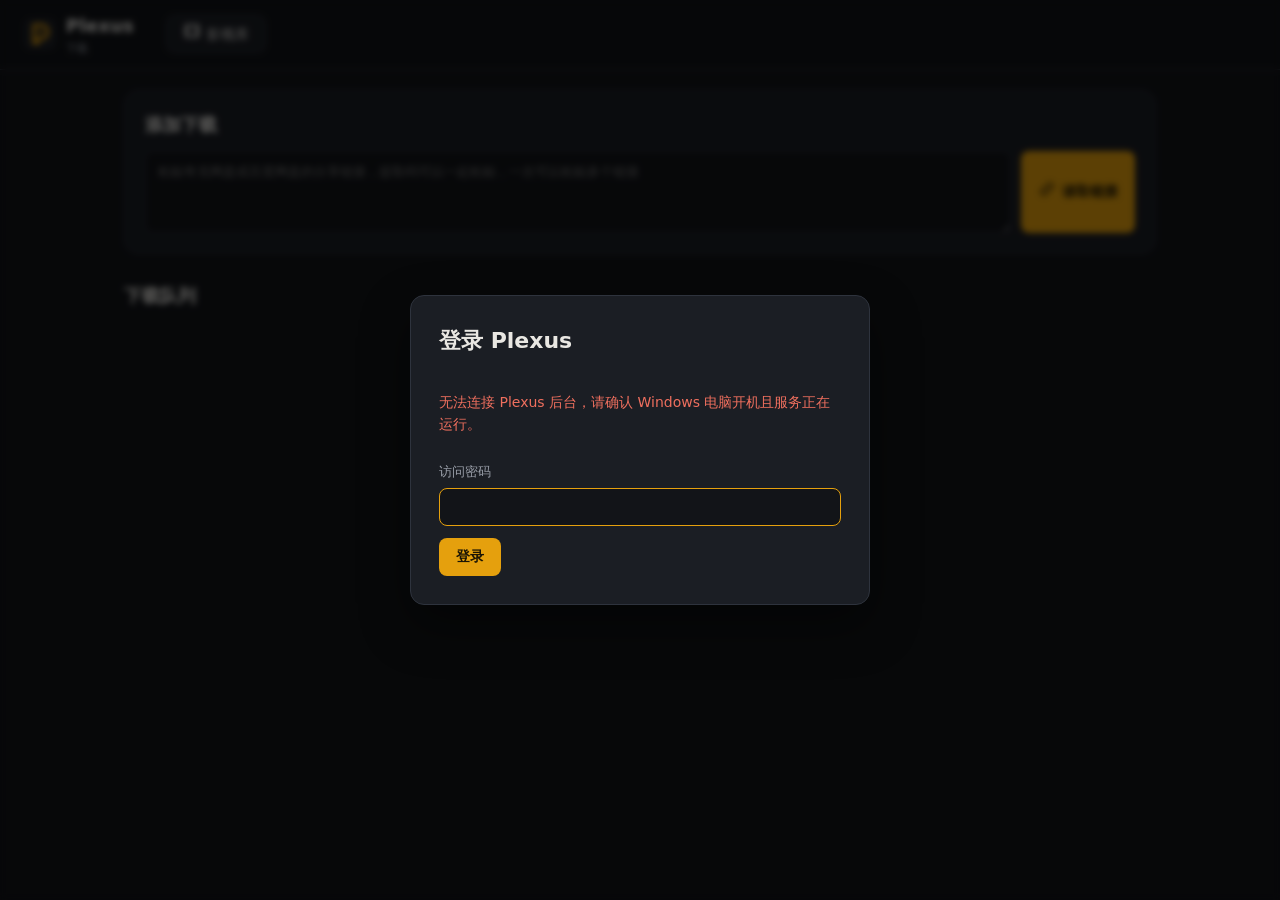
==== web/downloads.html @ ed84ceda "Download share links into a library folder with a resumable queue and Plex naming Co-Authored-By: Cl" ====
<!doctype html>
<html lang="zh-CN">
<head>
  <meta charset="UTF-8">
  <meta name="viewport" content="width=device-width, initial-scale=1">
  <meta name="theme-color" content="#14161a">
  <meta name="description" content="Plexus 下载：粘贴夸克或百度网盘链接，下载到 Plex 媒体库并按 Plex 格式命名。">
  <title>Plexus · 下载</title>
  <link rel="icon" href="favicon.svg" type="image/svg+xml">
  <link rel="stylesheet" href="style.css?v=dev">
  <script defer src="common.js?v=dev"></script>
  <script defer src="downloads.js?v=dev"></script>
</head>
<body>
  <header class="topbar">
    <a class="brand" href="./" aria-label="Plexus 首页"><img src="favicon.svg" alt=""><span>Plexus<small>下载</small></span></a>
    <div class="top-actions">
      <div id="accounts" class="accounts"></div>
      <a class="button secondary" href="./"><span data-icon="film"></span><span>影视库</span></a>
    </div>
  </header>

  <main class="downloads">
    <section class="panel">
      <h2>添加下载</h2>
      <form id="paste-form" class="paste">
        <textarea id="paste" rows="3" placeholder="粘贴夸克网盘或百度网盘的分享链接，提取码可以一起粘贴，一次可以粘贴多个链接"></textarea>
        <button class="button" type="submit"><span data-icon="link"></span><span>读取链接</span></button>
      </form>
      <p id="paste-error" class="error-text" hidden></p>
      <div id="shares"></div>
    </section>

    <section>
      <div class="queue-head"><h2>下载队列</h2><span id="queue-summary" class="muted"></span></div>
      <div id="queue"></div>
    </section>
  </main>

  <dialog id="login-drive-dialog" class="sheet narrow">
    <button class="close" data-close aria-label="关闭">×</button>
    <h2 id="drive-login-title">扫码登录</h2>
    <div id="drive-qr" class="qr"></div>
    <p id="drive-login-status" class="muted"></p>
    <button id="drive-login-retry" class="button" hidden>重新获取二维码</button>
  </dialog>
</body>
</html>
---- web/style.css ----
:root{
  --bg:#121418;--surface:#1b1e24;--raised:#232730;--line:#2e333d;--text:#e9e7e2;--muted:#9a9fa9;--faint:#6c717b;
  --accent:#e5a00d;--accent-ink:#1a1405;--warn:#e8b04a;--warn-bg:#3a2e15;--danger:#ef6f5e;--danger-bg:#3d1d1a;
  --radius:10px;--shadow:0 20px 50px rgba(0,0,0,.45);
  color-scheme:dark;
}
*{box-sizing:border-box}
html,body{margin:0}
body{background:var(--bg);color:var(--text);font:14px/1.55 system-ui,-apple-system,"Segoe UI","Microsoft YaHei UI","PingFang SC",sans-serif;min-height:100vh}
button,input,select{font:inherit;color:inherit}
svg{width:18px;height:18px;fill:none;stroke:currentColor;stroke-width:1.8;stroke-linecap:round;stroke-linejoin:round;flex:none}
[hidden]{display:none!important}
.muted{color:var(--muted)}
.error-text{color:var(--danger)!important}
.warn-text{color:var(--warn)!important}

/* Top bar */
.topbar{position:sticky;top:0;z-index:5;display:flex;align-items:center;gap:16px;padding:12px 24px;background:rgba(18,20,24,.92);backdrop-filter:blur(10px);border-bottom:1px solid var(--line)}
.brand{display:flex;align-items:center;gap:10px;color:var(--text);text-decoration:none;font-weight:700;font-size:18px;letter-spacing:.2px}
.brand img{width:32px;height:32px}
.brand small{display:block;font-size:11px;font-weight:400;color:var(--muted);letter-spacing:0}
.search{flex:1;max-width:480px;margin-left:auto;display:flex;flex-direction:row;align-items:center;gap:8px;padding:0 12px;height:38px;background:var(--surface);border:1px solid var(--line);border-radius:999px;color:var(--muted)}
.search:focus-within{border-color:var(--accent)}
.search input{flex:1;min-width:0;background:none;border:0;outline:0;color:var(--text)}
.top-actions{display:flex;gap:8px}
.button{display:inline-flex;align-items:center;gap:6px;height:38px;padding:0 16px;border-radius:8px;border:1px solid transparent;background:var(--accent);color:var(--accent-ink);font-weight:600;cursor:pointer;text-decoration:none;white-space:nowrap}
.button:hover{filter:brightness(1.08)}
.button:disabled{opacity:.6;cursor:default;filter:none}
.button.secondary{background:var(--surface);border-color:var(--line);color:var(--text);font-weight:500}
.button.secondary:hover{border-color:#454b57}
.icon-button{display:inline-grid;place-items:center;width:38px;height:38px;border-radius:8px;border:1px solid var(--line);background:var(--surface);cursor:pointer}
.icon-button.small{width:28px;height:28px;border-radius:6px}
.icon-button.small svg{width:15px;height:15px}
.icon-button:hover{border-color:#454b57}
.text-button{background:none;border:0;color:var(--accent);cursor:pointer;padding:4px 0}

main{padding:20px 24px 60px;max-width:1680px;margin:0 auto}

/* Summary and alerts */
.summary{display:flex;flex-wrap:wrap;gap:8px 22px;align-items:baseline;color:var(--muted);margin-bottom:14px}
.stat strong{color:var(--text);font-size:15px;margin-right:4px}
.stat.lead strong{font-size:24px;color:var(--accent)}
.stat.sync{margin-left:auto;font-size:13px}
.alert{display:flex;flex-wrap:wrap;gap:8px;margin-bottom:14px}
.alert button{background:var(--warn-bg);color:var(--warn);border:1px solid #5a4620;border-radius:8px;padding:7px 12px;cursor:pointer}
.alert button:hover{border-color:var(--warn)}

/* Filters */
.filters{display:flex;flex-wrap:wrap;align-items:center;justify-content:space-between;gap:12px;margin-bottom:8px}
.tabs{display:flex;flex-wrap:wrap;gap:6px}
.tabs button{display:inline-flex;align-items:center;gap:6px;height:34px;padding:0 12px;border-radius:999px;border:1px solid var(--line);background:transparent;color:var(--muted);cursor:pointer}
.tabs button small{color:var(--faint)}
.tabs button:hover{color:var(--text)}
.tabs button[aria-selected="true"]{background:var(--text);color:var(--bg);border-color:var(--text)}
.tabs button[aria-selected="true"] small{color:#5d6069}
.tabs svg{width:15px;height:15px}
.filter-controls{display:flex;gap:8px}
select{height:34px;padding:0 10px;border-radius:8px;border:1px solid var(--line);background:var(--surface);cursor:pointer}
.result-count{color:var(--faint);font-size:12px;margin:4px 0 12px}

/* Poster grid */
.grid{display:grid;grid-template-columns:repeat(auto-fill,minmax(160px,1fr));gap:22px 18px}
.card{display:flex;flex-direction:column;gap:4px;padding:0;border:0;background:none;text-align:left;cursor:pointer;color:var(--text);min-width:0;position:relative}
.card:hover .poster{transform:translateY(-3px);box-shadow:0 14px 30px rgba(0,0,0,.5),0 0 0 2px var(--accent)}
.card:focus-visible{outline:none}
.card:focus-visible .poster{box-shadow:0 0 0 2px var(--accent)}
.poster{position:relative;aspect-ratio:2/3;border-radius:var(--radius);overflow:hidden;background:linear-gradient(160deg,#272b33,#1a1d22);transition:transform .15s,box-shadow .15s}
.poster img{position:absolute;inset:0;z-index:1;width:100%;height:100%;object-fit:cover;opacity:0;transition:opacity .25s}
.poster img.loaded{opacity:1}
.poster-glyph{position:absolute;inset:0;display:flex;flex-direction:column;align-items:center;justify-content:center;gap:10px;padding:14px;text-align:center;color:var(--faint);font-size:13px}
.poster-glyph svg{width:34px;height:34px;stroke-width:1.4}
.poster:not(.no-poster) .poster-glyph span{display:none}
.flags{position:absolute;top:8px;left:8px;right:8px;display:flex;flex-wrap:wrap;gap:4px;pointer-events:none}
.badge{display:inline-flex;align-items:center;height:20px;padding:0 6px;border-radius:5px;background:rgba(20,22,26,.82);color:#cfd2d8;font-size:11px;font-weight:600;letter-spacing:.2px;white-space:nowrap}
.badge.res{background:var(--accent);color:var(--accent-ink)}
.badge.warn{background:var(--warn-bg);color:var(--warn)}
.badge.danger{background:var(--danger-bg);color:var(--danger)}
.card-title{font-weight:600;margin-top:6px;overflow:hidden;text-overflow:ellipsis;white-space:nowrap}
.card-meta{color:var(--muted);font-size:12px}
.empty{grid-column:1/-1;color:var(--muted);text-align:center;padding:60px 0}
.pager{display:flex;justify-content:center;margin-top:28px}

/* Dialogs */
dialog.sheet{border:1px solid var(--line);border-radius:14px;background:var(--surface);color:var(--text);padding:28px;width:min(980px,calc(100vw - 32px));max-height:calc(100vh - 48px);box-shadow:var(--shadow);overflow:auto}
dialog.sheet.narrow{width:min(460px,calc(100vw - 32px))}
dialog::backdrop{background:rgba(0,0,0,.6);backdrop-filter:blur(3px)}
.close{position:sticky;float:right;top:0;margin:-12px -12px 0 0;width:34px;height:34px;border-radius:50%;border:0;background:var(--raised);color:var(--muted);font-size:20px;cursor:pointer;z-index:2}
.close:hover{color:var(--text)}
h2{margin:0 0 8px;font-size:22px}
h3{margin:26px 0 10px;font-size:13px;letter-spacing:.6px;color:var(--muted);text-transform:uppercase}
.stack{display:flex;flex-direction:column;gap:12px}
.stack h3{margin-bottom:0}
.stack+.stack{margin-top:10px;padding-top:6px;border-top:1px solid var(--line)}
label{display:flex;flex-direction:column;gap:6px;color:var(--muted);font-size:13px}
input:not([type]),input[type=url],input[type=password],input[type=text],input[type=search]:not(#search){height:38px;padding:0 12px;border-radius:8px;border:1px solid var(--line);background:var(--bg);color:var(--text);outline:0}
input:focus{border-color:var(--accent)}
.stack .button{align-self:flex-start}

/* Detail */
.detail-head{display:grid;grid-template-columns:220px 1fr;gap:28px;align-items:start}
.detail-head .poster{box-shadow:0 12px 30px rgba(0,0,0,.45)}
.original{margin:-4px 0 8px;color:var(--muted)}
.facts{color:var(--muted);margin:0 0 12px}
.summary-text{margin:0 0 16px;line-height:1.75;color:#cfccc6;max-height:11.5em;overflow:auto}
.notice{background:var(--warn-bg);color:var(--warn);padding:8px 12px;border-radius:8px}
.actions{display:flex;flex-wrap:wrap;gap:8px}
.path{margin:0 0 8px;color:var(--faint);font-size:12px;word-break:break-all;font-family:ui-monospace,Consolas,monospace}
.file-list{list-style:none;margin:0;padding:0;border:1px solid var(--line);border-radius:var(--radius);overflow:hidden}
.file-row{display:flex;align-items:center;justify-content:space-between;gap:12px;padding:9px 12px;border-top:1px solid var(--line)}
.file-row:first-child{border-top:0}
.file-row.dim{opacity:.7}
.file-main{display:flex;align-items:center;gap:8px;min-width:0}
.episode-label{flex:none;color:var(--accent);font-weight:600;max-width:260px;overflow:hidden;text-overflow:ellipsis;white-space:nowrap}
.file-name{overflow:hidden;text-overflow:ellipsis;white-space:nowrap;color:#d4d2cc}
.file-meta{display:flex;align-items:center;gap:10px;flex:none;color:var(--muted);font-size:12px}
.file-meta .badge{background:var(--raised)}
.season{border:1px solid var(--line);border-radius:var(--radius);margin-bottom:8px;background:var(--bg)}
.season summary{display:flex;justify-content:space-between;align-items:center;padding:11px 14px;cursor:pointer;font-weight:600;list-style:none}
.season summary::-webkit-details-marker{display:none}
.season summary::before{content:'▸';color:var(--faint);margin-right:8px}
.season[open] summary::before{content:'▾'}
.season summary span{flex:1}
.season summary small{color:var(--muted);font-weight:400}
.season .path{padding:0 14px}
.season .file-list{border:0;border-top:1px solid var(--line);border-radius:0}

/* Folder tree */
.tree-list,.tree-children{list-style:none;margin:0;padding:0}
#tree-root{margin-top:16px;border:1px solid var(--line);border-radius:var(--radius);overflow:hidden}
.tree-node>.tree-row,.tree-file>button{position:relative;display:flex;align-items:center;gap:8px;width:100%;padding:9px 14px 9px calc(14px + var(--depth)*22px);border:0;border-top:1px solid var(--line);background:none;text-align:left;cursor:pointer;color:var(--text)}
#tree-root>li:first-child>button{border-top:0}
.tree-row:hover,.tree-file>button:hover:not(:disabled){background:var(--raised)}
.tree-row:disabled,.tree-file>button:disabled{cursor:default}
.tree-caret{width:12px;color:var(--faint);flex:none}
.tree-icon{color:var(--accent);display:flex}
.tree-file .tree-icon{color:var(--faint)}
.tree-name{flex:1;min-width:0;overflow:hidden;text-overflow:ellipsis;white-space:nowrap}
.tree-name small{margin-left:8px;color:var(--muted)}
.tree-file .tree-name{color:#cfccc6}
.tree-count{display:flex;gap:10px;align-items:baseline;flex:none;color:var(--muted);font-size:12px;z-index:1}
.tree-count strong{color:var(--text);font-size:14px}
.tree-size{flex:none;color:var(--muted);font-size:12px}
.tree-bar{position:absolute;left:0;bottom:0;height:2px;width:var(--share);background:var(--accent);opacity:.45}
.tree-more{padding:10px 14px 10px calc(36px + var(--depth,0)*22px);color:var(--muted);border-top:1px solid var(--line)}

/* Duplicates, favourites and deleting */
.badge.dup{background:#2b2342;color:#b9a5f5}
.fav-mark{position:absolute;right:8px;top:calc((100% - 52px) - 34px);display:grid;place-items:center;width:28px;height:28px;border-radius:50%;background:rgba(20,22,26,.82);color:var(--accent);z-index:2}
.fav-mark svg{width:15px;height:15px;fill:currentColor}
.button.on{color:var(--accent);border-color:#5a4a1f}
.button.on svg{fill:currentColor}
.button.danger,.icon-button.danger{color:var(--danger)}
.button.danger:hover,.icon-button.danger:hover{border-color:var(--danger)}
.button.danger-fill{background:var(--danger);color:#1d0b08}
.button.danger-fill:disabled{background:#5b2c26;color:#d9a9a2}
.count{min-width:18px;height:18px;padding:0 5px;border-radius:9px;background:var(--accent);color:var(--accent-ink);font-size:11px;font-weight:700;display:inline-grid;place-items:center}
dialog.sheet.wide-ish{width:min(640px,calc(100vw - 32px))}
.dialog-actions{display:flex;flex-wrap:wrap;justify-content:flex-end;gap:8px;margin-top:20px}
.dialog-actions .danger{margin-right:auto}
.scope-list{display:flex;flex-direction:column;gap:8px;margin-top:14px}
.scope{flex-direction:row;align-items:center;gap:12px;padding:12px 14px;border:1px solid var(--line);border-radius:var(--radius);cursor:pointer;color:var(--text);font-size:14px}
.scope:has(input:checked){border-color:var(--danger);background:#2a1a19}
.scope input{accent-color:var(--danger)}
.scope span{display:flex;align-items:center;gap:12px;flex:1;flex-wrap:wrap}
.scope small{color:var(--muted)}
.scope select{margin-left:auto}
.targets{list-style:none;margin:14px 0 0;padding:0;border:1px solid var(--line);border-radius:var(--radius);max-height:46vh;overflow:auto}
.target{display:grid;grid-template-columns:auto 1fr;gap:4px 10px;padding:10px 12px;border-top:1px solid var(--line)}
.target:first-child{border-top:0}
.target-kind{grid-row:span 2;align-self:start;font-size:11px;font-weight:700;padding:2px 7px;border-radius:5px;background:var(--raised);color:var(--muted);white-space:nowrap}
.target-kind.folder{background:var(--danger-bg);color:var(--danger)}
.target-path{font-family:ui-monospace,Consolas,monospace;font-size:12px;word-break:break-all;color:#d4d2cc}
.target small{color:var(--muted)}
.danger-box{display:flex;gap:16px;align-items:flex-start;padding:18px;border-radius:var(--radius);background:var(--danger-bg);border:1px solid #6a2c25}
.danger-box>svg{width:34px;height:34px;color:var(--danger);flex:none}
.danger-box h2{color:var(--danger);font-size:19px}
.danger-box p{margin:0;line-height:1.7}
.twins{display:flex;flex-wrap:wrap;gap:8px}
.twin{display:flex;flex-direction:column;align-items:flex-start;padding:9px 12px;border-radius:8px;border:1px solid var(--line);background:var(--bg);cursor:pointer;text-align:left}
.twin:hover{border-color:var(--accent)}
.twin small{color:var(--muted);font-size:12px}

/* Wishlist */
#wish-add{margin-left:auto}
.row{display:flex;gap:10px;flex-wrap:wrap}
.row .grow{flex:1;min-width:160px}
.row .year{width:90px}
textarea{padding:10px 12px;border-radius:8px;border:1px solid var(--line);background:var(--bg);color:var(--text);outline:0;resize:vertical;font:inherit;font-size:13px}
textarea:focus{border-color:var(--accent)}
.stack select{height:38px}
.search-results{list-style:none;margin:-4px 0 0;padding:0;display:flex;flex-direction:column;gap:4px;max-height:300px;overflow:auto}
.search-results:empty{display:none}
.search-results li.muted,.search-results li.error-text{padding:6px 2px;font-size:13px}
.search-results button{display:flex;align-items:center;gap:12px;width:100%;padding:6px;border:1px solid transparent;border-radius:8px;background:var(--bg);cursor:pointer;text-align:left}
.search-results button:hover{border-color:var(--accent)}
.search-results .poster{width:42px;flex:none;border-radius:5px}
.search-results .poster-glyph span{display:none}
.search-results .poster-glyph svg{width:18px;height:18px}
.search-results strong{display:block}
.search-results small{color:var(--muted)}

/* Downloads page */
.downloads{max-width:1080px}
.downloads h2{font-size:18px;margin:0 0 12px}
.panel{background:var(--surface);border:1px solid var(--line);border-radius:14px;padding:20px;margin-bottom:28px}
.paste{display:flex;gap:10px;align-items:stretch}
.paste textarea{flex:1;min-height:64px}
.paste .button{height:auto}
.accounts{display:flex;gap:14px;align-items:center;margin-right:8px}
.account{display:flex;align-items:center;gap:6px;font-size:13px;white-space:nowrap}
.account small{color:var(--muted)}
.dot{width:8px;height:8px;border-radius:50%;background:var(--faint)}
.dot.on{background:#57c47b}
.share{margin-top:16px;border:1px solid var(--line);border-radius:var(--radius);background:var(--bg);overflow:hidden}
.share.failed{padding:12px 14px}
.share-head{display:flex;justify-content:space-between;align-items:center;gap:12px;padding:12px 14px;border-bottom:1px solid var(--line)}
.share-head small{display:block;color:var(--muted);margin-top:2px}
.check-all{flex-direction:row;align-items:center;gap:6px;white-space:nowrap}
.picks{max-height:320px;overflow:auto}
.pick{flex-direction:row;align-items:center;gap:10px;padding:7px 14px;border-top:1px solid var(--line);color:var(--text);font-size:13px;cursor:pointer}
.pick:first-child{border-top:0}
.pick.skip{opacity:.5;cursor:default}
.pick-name{flex:1;min-width:0;overflow:hidden;text-overflow:ellipsis;white-space:nowrap}
.pick .badge{background:var(--raised)}
.pick .badge.res{background:var(--accent)}
.share-foot{display:flex;flex-wrap:wrap;gap:10px;align-items:center;padding:12px 14px;border-top:1px solid var(--line)}
.share-foot select{flex:1;min-width:240px;height:38px}
input[type=checkbox]{accent-color:var(--accent);width:16px;height:16px}
.queue-head{display:flex;align-items:baseline;gap:12px}
.batch{border:1px solid var(--line);border-radius:14px;background:var(--surface);padding:16px 18px;margin-bottom:14px}
.batch.review{border-color:#5a4a1f}
.batch-head{display:flex;justify-content:space-between;gap:12px;align-items:flex-start}
.batch-title small{display:block;color:var(--muted);margin-top:2px;word-break:break-all}
.state-badge{flex:none;font-size:12px;font-weight:600;padding:3px 9px;border-radius:999px;background:var(--raised);color:var(--muted)}
.state-badge.downloading,.state-badge.saving,.state-badge.queued{background:#1d3324;color:#7fd69a}
.state-badge.review{background:var(--warn-bg);color:var(--warn)}
.state-badge.failed{background:var(--danger-bg);color:var(--danger)}
.state-badge.done{background:#1f2a36;color:#8fb8e8}
.bar{height:4px;border-radius:2px;background:var(--raised);overflow:hidden;margin-top:6px}
.bar.big{height:8px;border-radius:4px;margin-top:14px}
.bar span{display:block;height:100%;background:var(--accent);transition:width .6s}
.batch.done .bar span{background:#57c47b}
.batch-progress{margin:6px 0 0;font-size:13px}
.dl-files{margin-top:12px}
.dl-files summary{cursor:pointer;color:var(--muted);font-size:13px}
.dl-files ul{list-style:none;margin:8px 0 0;padding:0;border:1px solid var(--line);border-radius:var(--radius)}
.dl-file{padding:9px 12px;border-top:1px solid var(--line)}
.dl-file:first-child{border-top:0}
.dl-file.canceled{opacity:.5}
.dl-file-main{display:flex;justify-content:space-between;gap:12px}
.dl-state{flex:none;font-size:12px;color:var(--muted)}
.dl-file.downloading .dl-state{color:#7fd69a}
.dl-file.failed .dl-state{color:var(--danger)}
.dl-file-meta{display:flex;gap:12px;align-items:center;margin-top:4px;font-size:12px;color:var(--muted);min-height:28px}
.dl-note{flex:1}
.dl-tools{display:flex;gap:6px}
.batch-tools{display:flex;flex-wrap:wrap;gap:8px;margin-top:12px}
.button.small{height:32px;padding:0 12px;font-size:13px}
.button.small svg{width:15px;height:15px}
.button.armed{background:var(--danger);color:#1d0b08;border-color:var(--danger)}
.review{margin-top:14px;padding-top:4px;border-top:1px solid var(--line)}
.review h3{margin-top:14px}
.candidates{display:flex;gap:8px;overflow-x:auto;padding-bottom:6px;margin:10px 0}
.candidate{flex:none;display:flex;gap:10px;align-items:center;width:220px;padding:6px;border-radius:10px;border:1px solid var(--line);background:var(--bg);cursor:pointer;text-align:left}
.candidate.on{border-color:var(--accent);box-shadow:0 0 0 1px var(--accent)}
.candidate .poster{width:44px;flex:none;border-radius:5px}
.candidate .poster-glyph span{display:none}
.candidate .poster-glyph svg{width:18px;height:18px}
.candidate strong{display:block;font-size:13px}
.candidate small{color:var(--muted);font-size:12px}
.identity{align-items:flex-end;margin:12px 0}
.identity select{height:38px}
.renames{list-style:none;margin:0;padding:0;border:1px solid var(--line);border-radius:var(--radius);max-height:360px;overflow:auto;font-size:12px}
.renames li{display:grid;grid-template-columns:minmax(0,1fr) auto auto minmax(0,1.4fr);gap:8px;align-items:center;padding:8px 12px;border-top:1px solid var(--line)}
.renames li:first-child{border-top:0}
.renames .from{color:var(--muted);overflow:hidden;text-overflow:ellipsis;white-space:nowrap}
.renames .to{font-family:ui-monospace,Consolas,monospace;color:#e6d9b8;word-break:break-all}
.renames .arrow{color:var(--faint)}
.numbers{display:flex;align-items:center;gap:3px;color:var(--muted)}
.numbers input{width:42px;height:28px;padding:0 6px;border-radius:6px;border:1px solid var(--line);background:var(--bg);color:var(--text);text-align:center}
.qr{display:grid;place-items:center;margin:12px 0}
.qr svg,.qr img{width:220px;height:220px;border-radius:8px;background:#fff}
@media (max-width:760px){
  .paste{flex-direction:column}
  .top-actions{flex-wrap:wrap;justify-content:flex-end}
  .accounts{order:2;flex-basis:100%;justify-content:flex-end;margin:0}
  .renames li{grid-template-columns:1fr;gap:2px}
  .renames .arrow{display:none}
  .share-foot select{min-width:0}
}

.toast{position:fixed;left:50%;bottom:28px;transform:translateX(-50%);z-index:20;background:var(--raised);border:1px solid var(--line);padding:11px 18px;border-radius:10px;box-shadow:var(--shadow);max-width:calc(100vw - 32px)}
.toast.error{border-color:var(--danger);color:var(--danger)}

@media (max-width:760px){
  .topbar{flex-wrap:wrap;padding:10px 16px;gap:10px}
  .brand small{display:none}
  .search{order:3;flex-basis:100%;max-width:none}
  .top-actions{margin-left:auto}
  .top-actions .button span:last-child{display:none}
  .top-actions .button{padding:0 11px}
  main{padding:16px 16px 48px}
  .stat.sync{margin-left:0;flex-basis:100%}
  .grid{grid-template-columns:repeat(auto-fill,minmax(112px,1fr));gap:16px 12px}
  dialog.sheet{padding:20px 16px}
  .detail-head{grid-template-columns:1fr}
  .detail-head .poster{width:150px}
  .file-row{flex-direction:column;align-items:flex-start;gap:4px}
  .tree-count small{display:none}
}
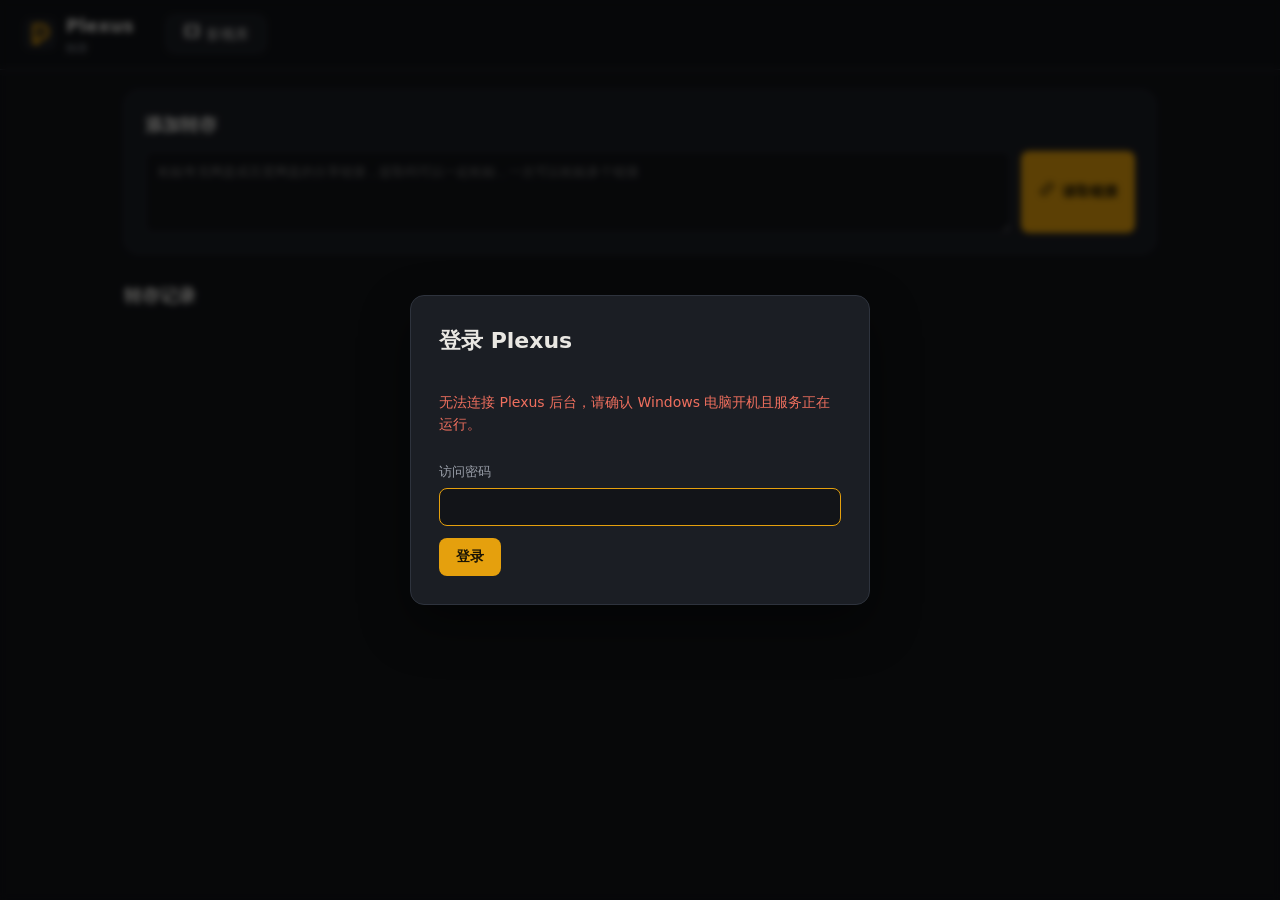
==== commit 5feec2e7: "Stop downloading: save share links into your own drive and leave it there Quark caps third-party dow" ====
--- a/web/downloads.html
+++ b/web/downloads.html
@@ -1,28 +1,31 @@
 <!doctype html>
+<!-- The wish hub links to this address, so the page keeps its name though it now only saves into your drive. -->
 <html lang="zh-CN">
 <head>
   <meta charset="UTF-8">
   <meta name="viewport" content="width=device-width, initial-scale=1">
   <meta name="theme-color" content="#14161a">
-  <meta name="description" content="Plexus 下载：粘贴夸克或百度网盘链接，下载到 Plex 媒体库并按 Plex 格式命名。">
-  <title>Plexus · 下载</title>
+  <meta name="description" content="Plexus 转存：粘贴夸克或百度网盘链接，转存到自己的网盘。">
+  <title>Plexus · 转存</title>
   <link rel="icon" href="favicon.svg" type="image/svg+xml">
+  <link rel="apple-touch-icon" href="apple-touch-icon.png">
+  <meta name="apple-mobile-web-app-title" content="Plexus">
   <link rel="stylesheet" href="style.css?v=dev">
   <script defer src="common.js?v=dev"></script>
-  <script defer src="downloads.js?v=dev"></script>
+  <script defer src="transfers.js?v=dev"></script>
 </head>
 <body>
   <header class="topbar">
-    <a class="brand" href="./" aria-label="Plexus 首页"><img src="favicon.svg" alt=""><span>Plexus<small>下载</small></span></a>
+    <a class="brand" href="./" aria-label="Plexus 首页"><img src="favicon.svg" alt=""><span>Plexus<small>转存</small></span></a>
     <div class="top-actions">
       <div id="accounts" class="accounts"></div>
       <a class="button secondary" href="./"><span data-icon="film"></span><span>影视库</span></a>
     </div>
   </header>
 
-  <main class="downloads">
+  <main class="transfers">
     <section class="panel">
-      <h2>添加下载</h2>
+      <h2>添加转存</h2>
       <form id="paste-form" class="paste">
         <textarea id="paste" rows="3" placeholder="粘贴夸克网盘或百度网盘的分享链接，提取码可以一起粘贴，一次可以粘贴多个链接"></textarea>
         <button class="button" type="submit"><span data-icon="link"></span><span>读取链接</span></button>
@@ -32,7 +35,7 @@
     </section>
 
     <section>
-      <div class="queue-head"><h2>下载队列</h2><span id="queue-summary" class="muted"></span></div>
+      <div class="queue-head"><h2>转存记录</h2><span id="queue-summary" class="muted"></span></div>
       <div id="queue"></div>
     </section>
   </main>
@@ -42,6 +45,7 @@
     <h2 id="drive-login-title">扫码登录</h2>
     <div id="drive-qr" class="qr"></div>
     <p id="drive-login-status" class="muted"></p>
+    <p class="muted">登录保存在 Windows 电脑上，在 Plexus 和书屿之间共用：在任意一处登录，另一处不用再扫码。</p>
     <button id="drive-login-retry" class="button" hidden>重新获取二维码</button>
   </dialog>
 </body>
--- a/web/style.css
+++ b/web/style.css
@@ -199,9 +199,9 @@
 .search-results strong{display:block}
 .search-results small{color:var(--muted)}
 
-/* Downloads page */
-.downloads{max-width:1080px}
-.downloads h2{font-size:18px;margin:0 0 12px}
+/* Transfer page */
+.transfers{max-width:1080px}
+.transfers h2{font-size:18px;margin:0 0 12px}
 .panel{background:var(--surface);border:1px solid var(--line);border-radius:14px;padding:20px;margin-bottom:28px}
 .paste{display:flex;gap:10px;align-items:stretch}
 .paste textarea{flex:1;min-height:64px}
@@ -223,70 +223,36 @@
 .pick-name{flex:1;min-width:0;overflow:hidden;text-overflow:ellipsis;white-space:nowrap}
 .pick .badge{background:var(--raised)}
 .pick .badge.res{background:var(--accent)}
-.share-foot{display:flex;flex-wrap:wrap;gap:10px;align-items:center;padding:12px 14px;border-top:1px solid var(--line)}
-.share-foot select{flex:1;min-width:240px;height:38px}
+.share-foot{display:flex;flex-wrap:wrap;gap:10px;align-items:center;justify-content:space-between;padding:12px 14px;border-top:1px solid var(--line)}
 input[type=checkbox]{accent-color:var(--accent);width:16px;height:16px}
 .queue-head{display:flex;align-items:baseline;gap:12px}
-.batch{border:1px solid var(--line);border-radius:14px;background:var(--surface);padding:16px 18px;margin-bottom:14px}
-.batch.review{border-color:#5a4a1f}
-.batch-head{display:flex;justify-content:space-between;gap:12px;align-items:flex-start}
-.batch-title small{display:block;color:var(--muted);margin-top:2px;word-break:break-all}
+.transfer{border:1px solid var(--line);border-radius:14px;background:var(--surface);padding:16px 18px;margin-bottom:14px}
+.transfer-head{display:flex;justify-content:space-between;gap:12px;align-items:flex-start}
+.transfer-title small{display:block;color:var(--muted);margin-top:2px;word-break:break-all}
 .state-badge{flex:none;font-size:12px;font-weight:600;padding:3px 9px;border-radius:999px;background:var(--raised);color:var(--muted)}
-.state-badge.downloading,.state-badge.saving,.state-badge.queued{background:#1d3324;color:#7fd69a}
-.state-badge.review{background:var(--warn-bg);color:var(--warn)}
+.state-badge.saving,.state-badge.queued{background:#1d3324;color:#7fd69a}
 .state-badge.failed{background:var(--danger-bg);color:var(--danger)}
 .state-badge.done{background:#1f2a36;color:#8fb8e8}
-.bar{height:4px;border-radius:2px;background:var(--raised);overflow:hidden;margin-top:6px}
-.bar.big{height:8px;border-radius:4px;margin-top:14px}
-.bar span{display:block;height:100%;background:var(--accent);transition:width .6s}
-.batch.done .bar span{background:#57c47b}
-.batch-progress{margin:6px 0 0;font-size:13px}
 .dl-files{margin-top:12px}
 .dl-files summary{cursor:pointer;color:var(--muted);font-size:13px}
 .dl-files ul{list-style:none;margin:8px 0 0;padding:0;border:1px solid var(--line);border-radius:var(--radius)}
 .dl-file{padding:9px 12px;border-top:1px solid var(--line)}
 .dl-file:first-child{border-top:0}
-.dl-file.canceled{opacity:.5}
 .dl-file-main{display:flex;justify-content:space-between;gap:12px}
 .dl-state{flex:none;font-size:12px;color:var(--muted)}
-.dl-file.downloading .dl-state{color:#7fd69a}
 .dl-file.failed .dl-state{color:var(--danger)}
 .dl-file-meta{display:flex;gap:12px;align-items:center;margin-top:4px;font-size:12px;color:var(--muted);min-height:28px}
 .dl-note{flex:1}
-.dl-tools{display:flex;gap:6px}
-.batch-tools{display:flex;flex-wrap:wrap;gap:8px;margin-top:12px}
+.transfer-tools{display:flex;flex-wrap:wrap;gap:8px;margin-top:12px}
 .button.small{height:32px;padding:0 12px;font-size:13px}
 .button.small svg{width:15px;height:15px}
 .button.armed{background:var(--danger);color:#1d0b08;border-color:var(--danger)}
-.review{margin-top:14px;padding-top:4px;border-top:1px solid var(--line)}
-.review h3{margin-top:14px}
-.candidates{display:flex;gap:8px;overflow-x:auto;padding-bottom:6px;margin:10px 0}
-.candidate{flex:none;display:flex;gap:10px;align-items:center;width:220px;padding:6px;border-radius:10px;border:1px solid var(--line);background:var(--bg);cursor:pointer;text-align:left}
-.candidate.on{border-color:var(--accent);box-shadow:0 0 0 1px var(--accent)}
-.candidate .poster{width:44px;flex:none;border-radius:5px}
-.candidate .poster-glyph span{display:none}
-.candidate .poster-glyph svg{width:18px;height:18px}
-.candidate strong{display:block;font-size:13px}
-.candidate small{color:var(--muted);font-size:12px}
-.identity{align-items:flex-end;margin:12px 0}
-.identity select{height:38px}
-.renames{list-style:none;margin:0;padding:0;border:1px solid var(--line);border-radius:var(--radius);max-height:360px;overflow:auto;font-size:12px}
-.renames li{display:grid;grid-template-columns:minmax(0,1fr) auto auto minmax(0,1.4fr);gap:8px;align-items:center;padding:8px 12px;border-top:1px solid var(--line)}
-.renames li:first-child{border-top:0}
-.renames .from{color:var(--muted);overflow:hidden;text-overflow:ellipsis;white-space:nowrap}
-.renames .to{font-family:ui-monospace,Consolas,monospace;color:#e6d9b8;word-break:break-all}
-.renames .arrow{color:var(--faint)}
-.numbers{display:flex;align-items:center;gap:3px;color:var(--muted)}
-.numbers input{width:42px;height:28px;padding:0 6px;border-radius:6px;border:1px solid var(--line);background:var(--bg);color:var(--text);text-align:center}
 .qr{display:grid;place-items:center;margin:12px 0}
 .qr svg,.qr img{width:220px;height:220px;border-radius:8px;background:#fff}
 @media (max-width:760px){
   .paste{flex-direction:column}
   .top-actions{flex-wrap:wrap;justify-content:flex-end}
   .accounts{order:2;flex-basis:100%;justify-content:flex-end;margin:0}
-  .renames li{grid-template-columns:1fr;gap:2px}
-  .renames .arrow{display:none}
-  .share-foot select{min-width:0}
 }
 
 .toast{position:fixed;left:50%;bottom:28px;transform:translateX(-50%);z-index:20;background:var(--raised);border:1px solid var(--line);padding:11px 18px;border-radius:10px;box-shadow:var(--shadow);max-width:calc(100vw - 32px)}
@@ -308,3 +274,10 @@
   .file-row{flex-direction:column;align-items:flex-start;gap:4px}
   .tree-count small{display:none}
 }
+.wish-shots{display:flex;gap:9px;overflow-x:auto;padding:2px 0 6px}
+.wish-shot{position:relative;flex:none;width:76px;height:136px;border:1px solid var(--line);border-radius:8px;overflow:hidden;background:var(--surface)}
+.wish-shot img{width:100%;height:100%;object-fit:cover;object-position:top;cursor:zoom-in}
+.wish-shot.missing{opacity:.4}
+.wish-shot-remove{position:absolute;top:4px;right:4px;width:22px;height:22px;border:0;border-radius:50%;background:#000a;color:#fff;font-size:14px;line-height:22px;cursor:pointer}
+.wish-shot-add{flex:none;width:76px;height:136px;border:1px dashed var(--line);border-radius:8px;display:grid;place-items:center;color:var(--muted);font-size:12px;cursor:pointer;text-align:center}
+.wish-shot-add:hover{color:var(--accent);border-color:var(--accent)}
